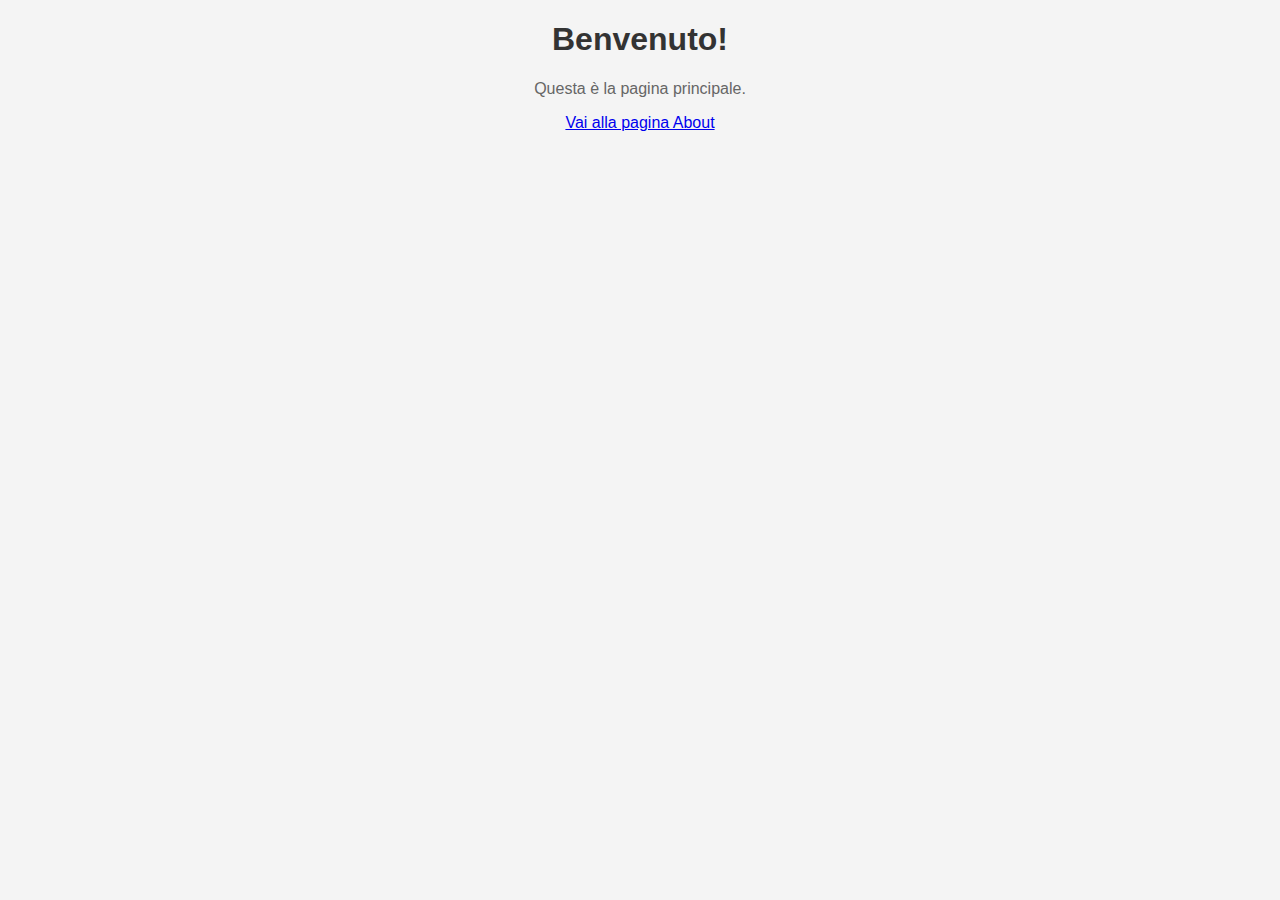
==== LabIDS/webserver/website/index.html @ 85dce779 "inizio" ====
<!DOCTYPE html>
<html lang="it">
<head>
    <meta charset="UTF-8">
    <meta name="viewport" content="width=device-width, initial-scale=1.0">
    <title>Docker Web Server</title>
    <link rel="stylesheet" href="style.css">
</head>
<body>
    <h1>Benvenuto!</h1>
    <p>Questa è la pagina principale.</p>
    <a href="about.html">Vai alla pagina About</a>
</body>
</html>
---- LabIDS/webserver/website/style.css ----
body {
    font-family: Arial, sans-serif;
    background-color: #f4f4f4;
    margin: 0;
    padding: 0;
    text-align: center;
}

h1 {
    color: #333;
}

p {
    color: #666;
}
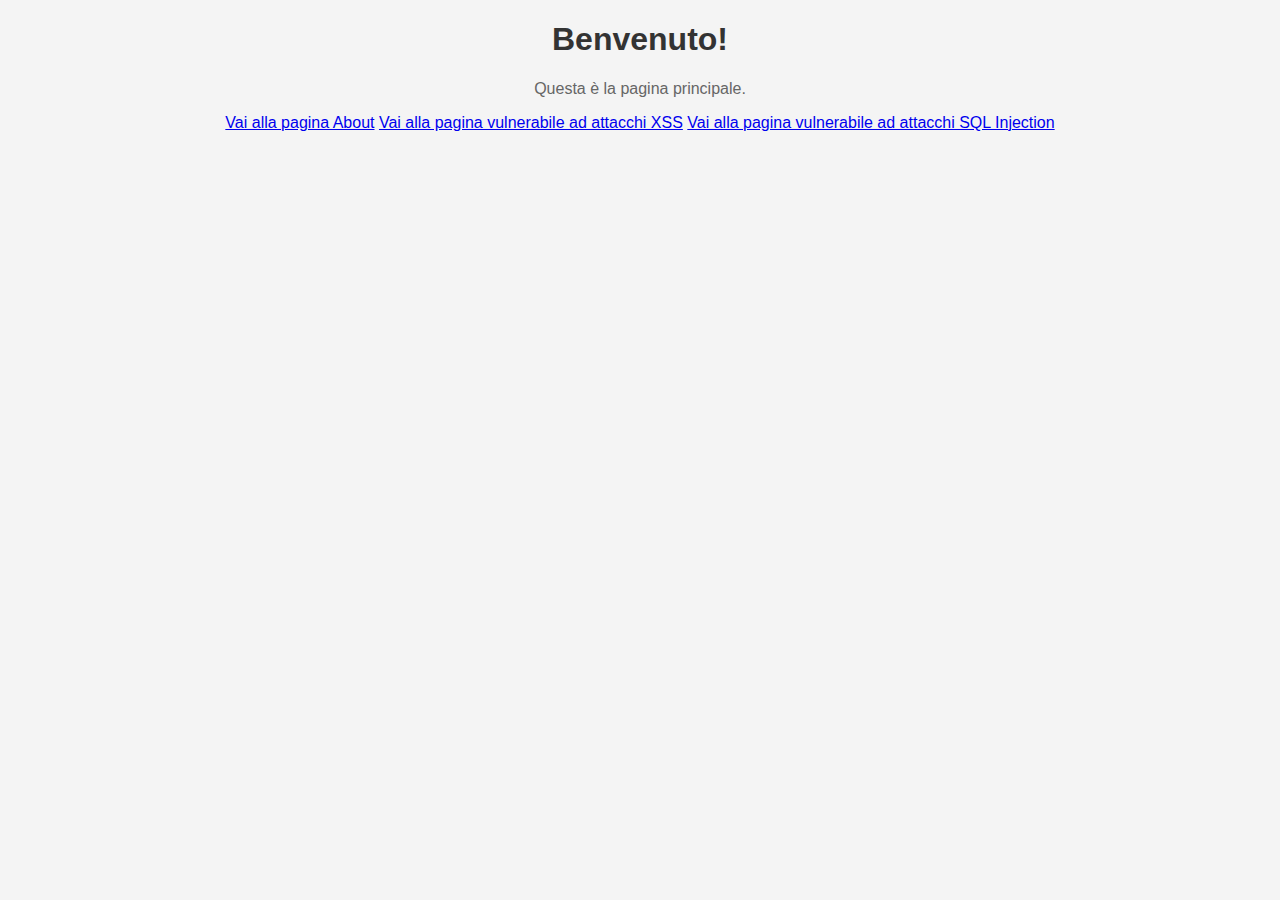
==== commit 161ffaf3: "Update index.html" ====
--- a/LabIDS/webserver/website/index.html
+++ b/LabIDS/webserver/website/index.html
@@ -10,5 +10,7 @@
     <h1>Benvenuto!</h1>
     <p>Questa è la pagina principale.</p>
     <a href="about.html">Vai alla pagina About</a>
+    <a href="xssVuln.php">Vai alla pagina vulnerabile ad attacchi XSS</a>
+    <a href="sqlVuln.php">Vai alla pagina vulnerabile ad attacchi SQL Injection</a>  
 </body>
-</html>+</html>
--- a/LabIDS/webserver/website/style.css
+++ b/LabIDS/webserver/website/style.css
@@ -12,4 +12,4 @@
 
 p {
     color: #666;
-}+}
